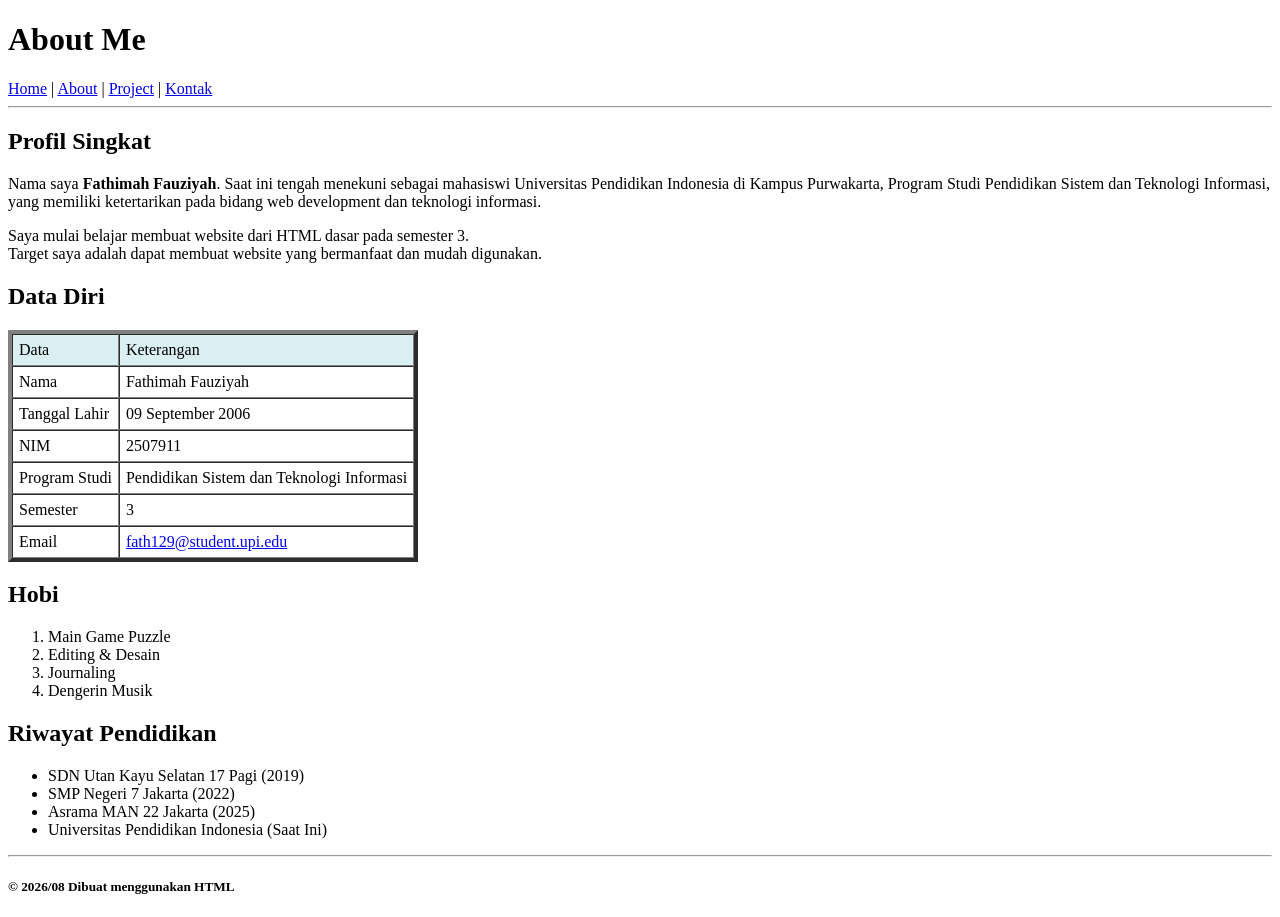
==== about.html @ 1635b6c6 "Commit pertama tgl 9/9/2026" ====
<!doctype html>
<html lang="id">
  <head>
    <meta charset="UTF-8" />
    <title>Personal Website</title>
  </head>
  <body>
    <h1>About Me</h1>
    <nav>
      <a href="home.html">Home</a> | <a href="about.html">About</a> |
      <a href="project.html">Project</a> | <a href="kontak.html">Kontak</a>
    </nav>
    <hr />
    <h2>Profil Singkat</h2>
    <p>
      Nama saya <strong>Fathimah Fauziyah</strong>. Saat ini tengah menekuni
      sebagai mahasiswi Universitas Pendidikan Indonesia di Kampus Purwakarta,
      Program Studi Pendidikan Sistem dan Teknologi Informasi, yang memiliki
      ketertarikan pada bidang web development dan teknologi informasi.
    </p>
    <p>
      Saya mulai belajar membuat website dari HTML dasar pada semester 3.<br />Target
      saya adalah dapat membuat website yang bermanfaat dan mudah digunakan.
    </p>

    <h2>Data Diri</h2>
    <table border="4" cellspacing="0" cellpadding="6">
      <tr style="background-color: hsl(185, 45%, 90%)">
        <td>Data</td>
        <td>Keterangan</td>
      </tr>
      <tr>
        <td>Nama</td>
        <td>Fathimah Fauziyah</td>
      </tr>
      <tr>
        <td>Tanggal Lahir</td>
        <td>09 September 2006</td>
      </tr>
      <tr>
        <td>NIM</td>
        <td>2507911</td>
      </tr>
      <tr>
        <td>Program Studi</td>
        <td>Pendidikan Sistem dan Teknologi Informasi</td>
      </tr>
      <tr>
        <td>Semester</td>
        <td>3</td>
      </tr>
      <tr>
        <td>Email</td>
        <td>
          <a href="mailto: fath129@student.upi.edu">fath129@student.upi.edu</a>
        </td>
      </tr>
    </table>

    <h2>Hobi</h2>
    <ol>
      <li>Main Game Puzzle</li>
      <li>Editing & Desain</li>
      <li>Journaling</li>
      <li>Dengerin Musik</li>
    </ol>

    <h2>Riwayat Pendidikan</h2>
    <ul>
      <li>SDN Utan Kayu Selatan 17 Pagi (2019)</li>
      <li>SMP Negeri 7 Jakarta (2022)</li>
      <li>Asrama MAN 22 Jakarta (2025)</li>
      <li>Universitas Pendidikan Indonesia (Saat Ini)</li>
    </ul>
    <hr />
    <h5>© 2026/08 Dibuat menggunakan HTML</h5>
  </body>
</html>
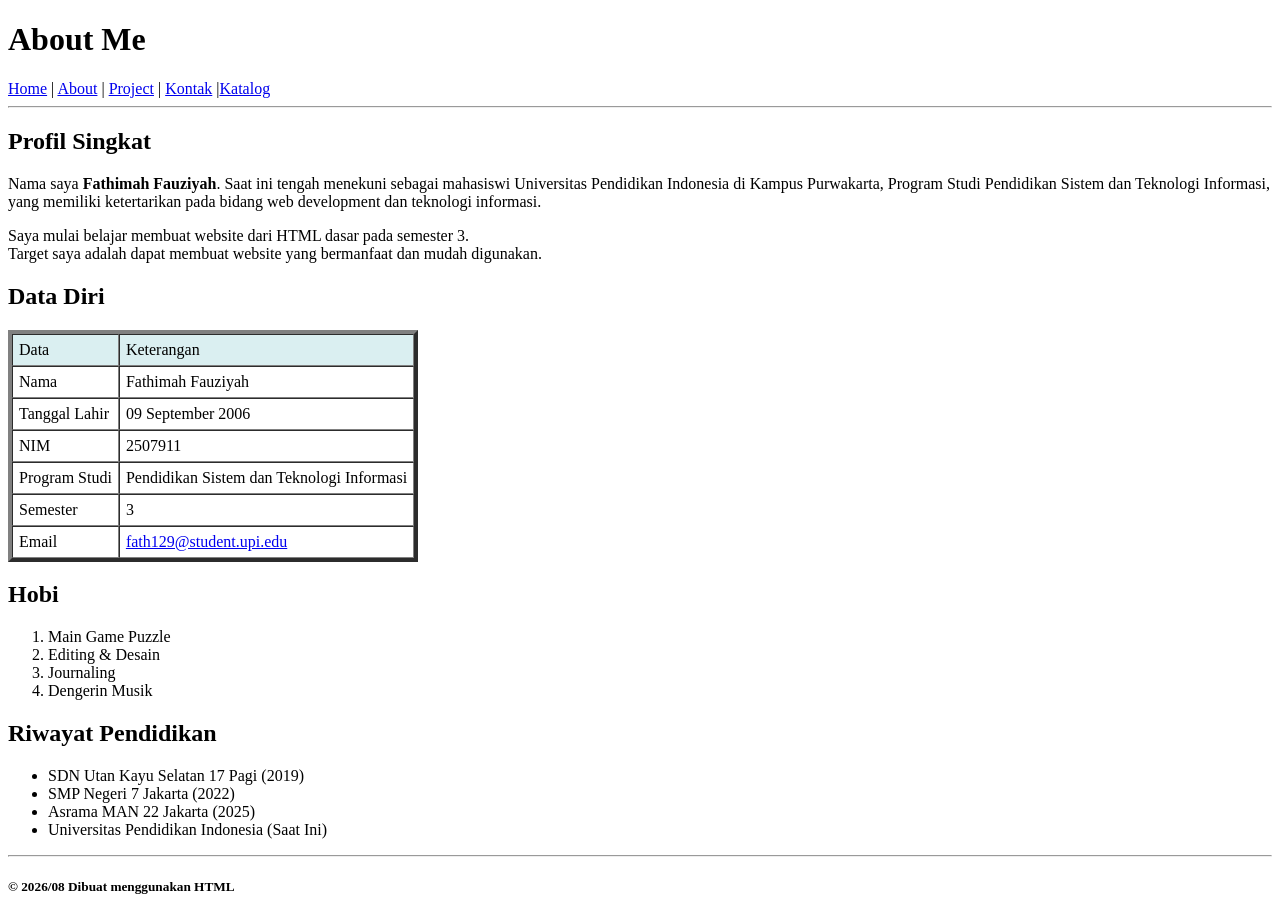
==== commit 0cf19f38: "Memperbaiki link home/index pada about" ====
--- a/about.html
+++ b/about.html
@@ -7,8 +7,11 @@
   <body>
     <h1>About Me</h1>
     <nav>
-      <a href="home.html">Home</a> | <a href="about.html">About</a> |
-      <a href="project.html">Project</a> | <a href="kontak.html">Kontak</a>
+      <a href="index.html">Home</a> | <a href="about.html">About</a> |
+      <a href="project.html">Project</a> | <a href="kontak.html">Kontak</a> |<a
+        href="katalog.html"
+        >Katalog</a
+      >
     </nav>
     <hr />
     <h2>Profil Singkat</h2>
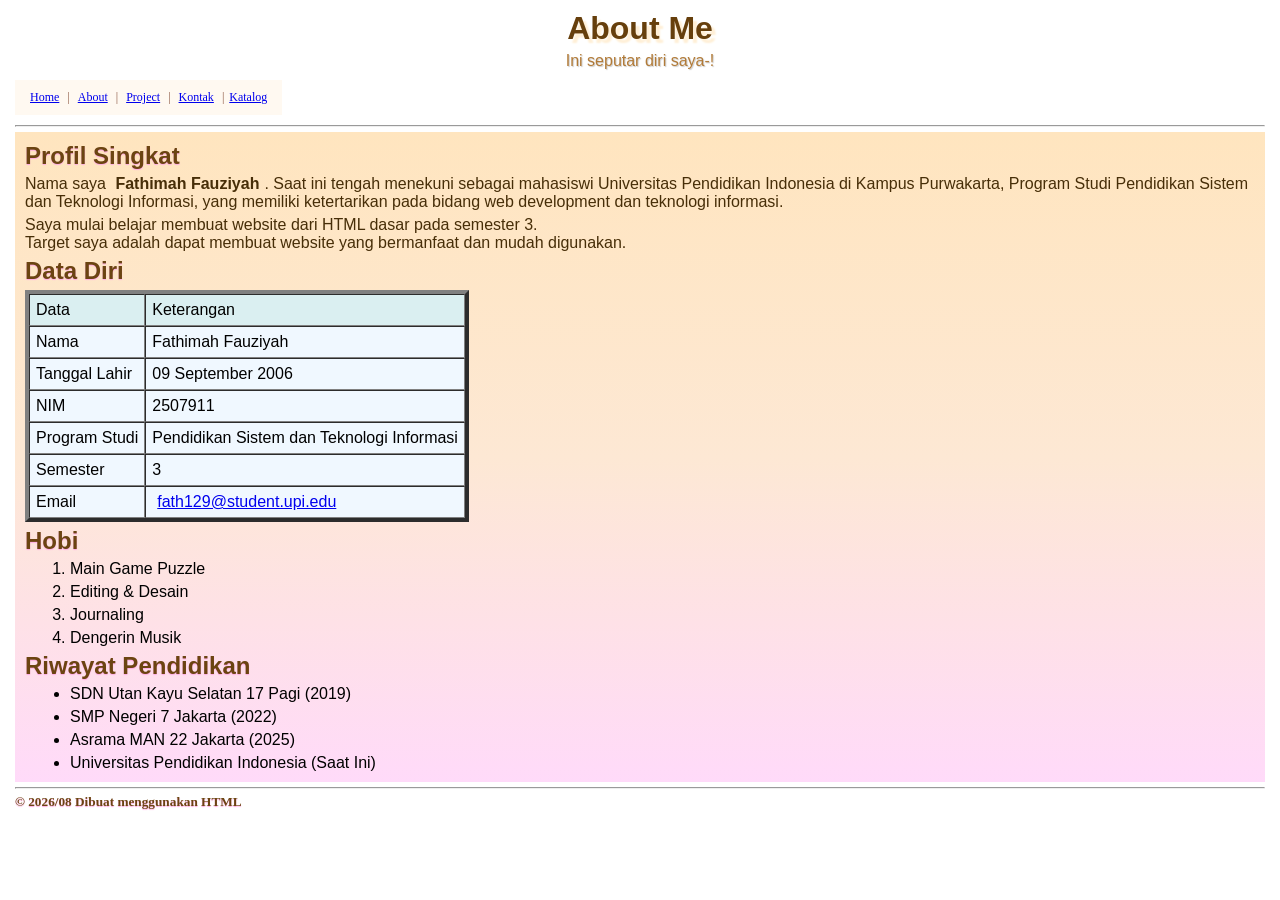
==== commit 6d571d9c: "Menambahkan CSS pada website" ====
--- a/about.html
+++ b/about.html
@@ -2,79 +2,90 @@
 <html lang="id">
   <head>
     <meta charset="UTF-8" />
+    <meta name="viewport" content="width=device-width, initial-scale=1.0" />
     <title>Personal Website</title>
+    <link rel="stylesheet" href="style.css" />
   </head>
   <body>
     <h1>About Me</h1>
+    <p class="sub-header">Ini seputar diri saya-!</p>
     <nav>
-      <a href="index.html">Home</a> | <a href="about.html">About</a> |
-      <a href="project.html">Project</a> | <a href="kontak.html">Kontak</a> |<a
-        href="katalog.html"
-        >Katalog</a
-      >
+      <div class="link-navbar">
+        <a href="index.html">Home</a> | <a href="about.html">About</a> |
+        <a href="project.html">Project</a> |
+        <a href="kontak.html">Kontak</a> |<a href="katalog.html">Katalog</a>
+      </div>
     </nav>
     <hr />
-    <h2>Profil Singkat</h2>
-    <p>
-      Nama saya <strong>Fathimah Fauziyah</strong>. Saat ini tengah menekuni
-      sebagai mahasiswi Universitas Pendidikan Indonesia di Kampus Purwakarta,
-      Program Studi Pendidikan Sistem dan Teknologi Informasi, yang memiliki
-      ketertarikan pada bidang web development dan teknologi informasi.
-    </p>
-    <p>
-      Saya mulai belajar membuat website dari HTML dasar pada semester 3.<br />Target
-      saya adalah dapat membuat website yang bermanfaat dan mudah digunakan.
-    </p>
 
-    <h2>Data Diri</h2>
-    <table border="4" cellspacing="0" cellpadding="6">
-      <tr style="background-color: hsl(185, 45%, 90%)">
-        <td>Data</td>
-        <td>Keterangan</td>
-      </tr>
-      <tr>
-        <td>Nama</td>
-        <td>Fathimah Fauziyah</td>
-      </tr>
-      <tr>
-        <td>Tanggal Lahir</td>
-        <td>09 September 2006</td>
-      </tr>
-      <tr>
-        <td>NIM</td>
-        <td>2507911</td>
-      </tr>
-      <tr>
-        <td>Program Studi</td>
-        <td>Pendidikan Sistem dan Teknologi Informasi</td>
-      </tr>
-      <tr>
-        <td>Semester</td>
-        <td>3</td>
-      </tr>
-      <tr>
-        <td>Email</td>
-        <td>
-          <a href="mailto: fath129@student.upi.edu">fath129@student.upi.edu</a>
-        </td>
-      </tr>
-    </table>
+    <section id="index">
+      <div class="deskripsi">
+        <h2>Profil Singkat</h2>
+        <p class="pertama">
+          Nama saya <strong>Fathimah Fauziyah</strong>. Saat ini tengah menekuni
+          sebagai mahasiswi Universitas Pendidikan Indonesia di Kampus
+          Purwakarta, Program Studi Pendidikan Sistem dan Teknologi Informasi,
+          yang memiliki ketertarikan pada bidang web development dan teknologi
+          informasi.
+        </p>
+        <p class="kedua">
+          Saya mulai belajar membuat website dari HTML dasar pada semester 3.<br />Target
+          saya adalah dapat membuat website yang bermanfaat dan mudah digunakan.
+        </p>
 
-    <h2>Hobi</h2>
-    <ol>
-      <li>Main Game Puzzle</li>
-      <li>Editing & Desain</li>
-      <li>Journaling</li>
-      <li>Dengerin Musik</li>
-    </ol>
+        <h2>Data Diri</h2>
+        <table border="4" cellspacing="0" cellpadding="6">
+          <tr style="background-color: hsl(185, 45%, 90%)">
+            <td>Data</td>
+            <td>Keterangan</td>
+          </tr>
+          <tr style="background-color: hsl(208, 100%, 97%)">
+            <td>Nama</td>
+            <td>Fathimah Fauziyah</td>
+          </tr>
+          <tr style="background-color: hsl(208, 100%, 97%)">
+            <td>Tanggal Lahir</td>
+            <td>09 September 2006</td>
+          </tr>
+          <tr style="background-color: hsl(208, 100%, 97%)">
+            <td>NIM</td>
+            <td>2507911</td>
+          </tr>
+          <tr style="background-color: hsl(208, 100%, 97%)">
+            <td>Program Studi</td>
+            <td>Pendidikan Sistem dan Teknologi Informasi</td>
+          </tr>
+          <tr style="background-color: hsl(208, 100%, 97%)">
+            <td>Semester</td>
+            <td>3</td>
+          </tr>
+          <tr style="background-color: hsl(208, 100%, 97%)">
+            <td>Email</td>
+            <td>
+              <a href="mailto: fath129@student.upi.edu"
+                >fath129@student.upi.edu</a
+              >
+            </td>
+          </tr>
+        </table>
 
-    <h2>Riwayat Pendidikan</h2>
-    <ul>
-      <li>SDN Utan Kayu Selatan 17 Pagi (2019)</li>
-      <li>SMP Negeri 7 Jakarta (2022)</li>
-      <li>Asrama MAN 22 Jakarta (2025)</li>
-      <li>Universitas Pendidikan Indonesia (Saat Ini)</li>
-    </ul>
+        <h2>Hobi</h2>
+        <ol>
+          <li>Main Game Puzzle</li>
+          <li>Editing & Desain</li>
+          <li>Journaling</li>
+          <li>Dengerin Musik</li>
+        </ol>
+
+        <h2>Riwayat Pendidikan</h2>
+        <ul>
+          <li>SDN Utan Kayu Selatan 17 Pagi (2019)</li>
+          <li>SMP Negeri 7 Jakarta (2022)</li>
+          <li>Asrama MAN 22 Jakarta (2025)</li>
+          <li>Universitas Pendidikan Indonesia (Saat Ini)</li>
+        </ul>
+      </div>
+    </section>
     <hr />
     <h5>© 2026/08 Dibuat menggunakan HTML</h5>
   </body>
--- a/style.css
+++ b/style.css
@@ -0,0 +1,94 @@
+*{
+    margin: 5px;
+}
+
+nav{
+    background-color: rgba(255, 246, 235, 0.699);
+    display: inline-block;
+    text-align: center;
+    align-items: center;
+    justify-content: space-between;
+}
+
+h1{
+    color: rgb(102, 63, 12);
+    text-shadow: 4px 4px 2px papayawhip;
+    text-align: center;
+    font-family: poppins, sans-serif;
+}
+
+h2,h3,h5{
+    color: rgb(107, 68, 17);
+    text-shadow: 0 1px 1px rgb(255, 170, 229);
+}
+.sub-header{
+    color: rgba(172, 112, 39, 0.918);
+    text-shadow: 1px 1px 1px rgba(128, 128, 128, 0.418);
+    text-align: center;
+    font-family: poppins, sans-serif;
+}
+
+.link-navbar{
+    color: rgba(112, 49, 24, 0.795);
+    font-size: 12px;
+    margin: 10px;
+}
+
+#index{
+    background: linear-gradient(to bottom, rgb(255, 229, 191), rgb(253, 232, 212), rgba(255, 217, 249, 0.966));
+    display: flex;
+}
+
+#project{
+    background: linear-gradient(to bottom, rgb(240, 248, 255), rgb(227, 231, 255));
+    display: flex;
+}
+
+#kontak{
+    background: linear-gradient(to bottom, rgb(240, 248, 255), rgb(227, 231, 255));
+    display: flex;
+    margin: auto;
+}
+
+#katalog{
+    background: linear-gradient(to bottom, rgb(240, 248, 255), rgb(253, 232, 210),rgb(255, 216, 245, 0.966));
+    display: flex;
+}
+
+.deskripsi{
+    font-family: Verdana, Geneva, Tahoma, sans-serif;
+    border-radius: 5px;
+    border-color: antiquewhite 8px;
+}
+
+.container{
+    width: fit-content;
+    display: flex;
+    flex-wrap: wrap;
+    justify-content: center;
+    margin: auto;
+    gap: 2px;
+    border: 3px solid beige;
+}
+
+.container img{
+    cursor: pointer;
+    transition: transform 0.3s ease-in-out;
+}
+
+.container img:hover{
+    transform: scale(1.3);
+}
+
+.pertama{
+    color: rgb(71, 46, 8);
+}
+
+.kedua{
+    color: rgb(71, 46, 8);
+}
+
+.ketiga{
+    background-color: rgba(255, 230, 240, 0.965);
+    display: inline-block;
+}
